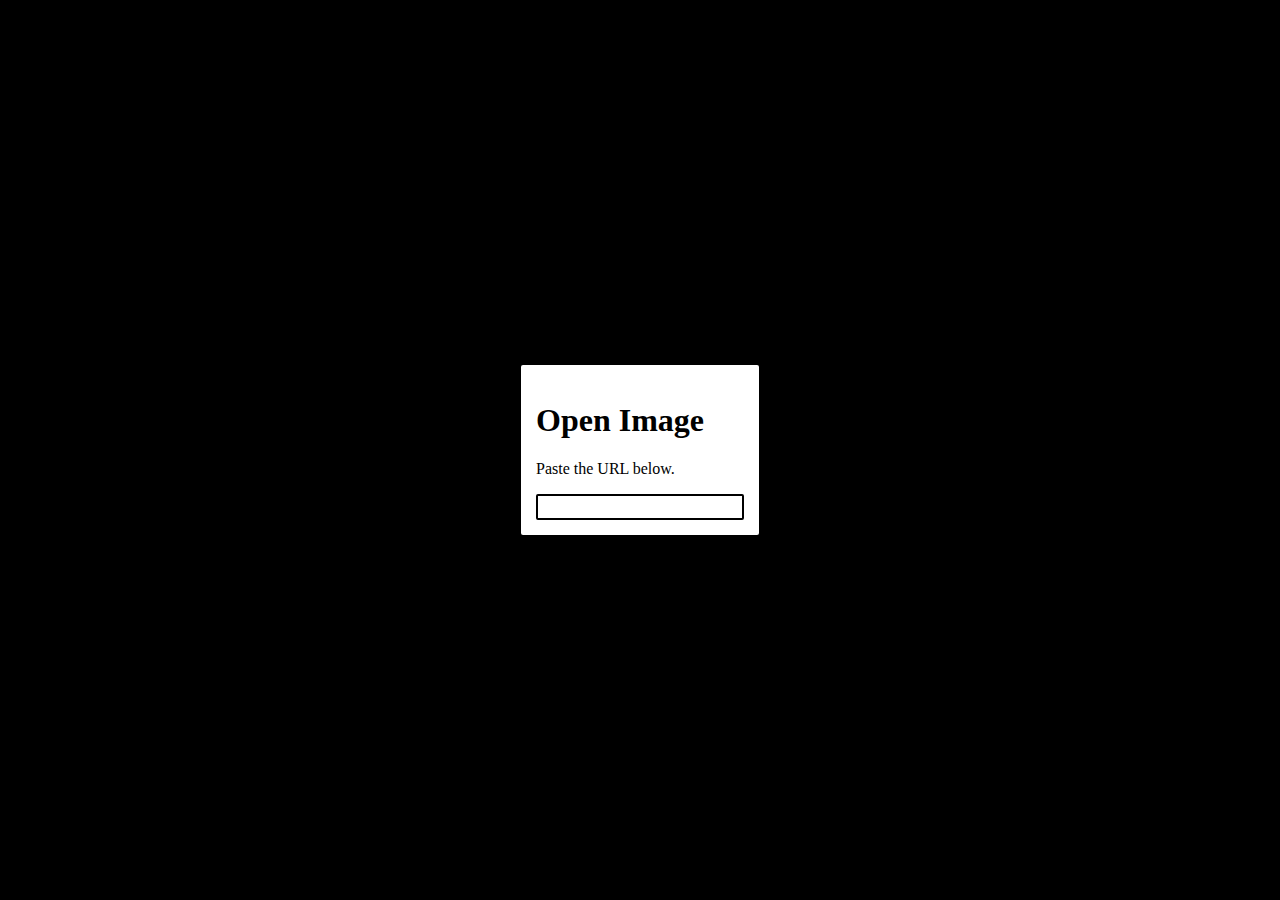
==== index.html @ 5f5053d4 "User Interface Creation" ====
<!DOCTYPE html>
<html>

<head>
    <title>Scratch Assets Image Viewer</title>
    <script defer src="script.js"></script>
    <link rel="stylesheet" href="style.css">
</head>

<body>
    <div class="open-image">
        <h1>Open Image</h1>
        <p>Paste the URL below.</p>
        <input type="url" id="url">
    </div>
</body>

</html>
---- style.css ----
body {
    background-color: black;
    color: white;
    display: flex;
    justify-content: center;
    align-items: center;
    margin: 0;
    height: 100vh;
}

input {
    all: inherit;
    border: white 2px solid;
    padding: 2px;
}

img#main-image {
    background-color: white;
    max-width: 100%;
    height: auto;
    margin: 0;
    min-width: 100px;
}

div.open-image {
    background-color: white;
    color: black;
    padding: 15px;
    border-radius: 2px;
}

div.open-image > input {
    border-color: black;
}
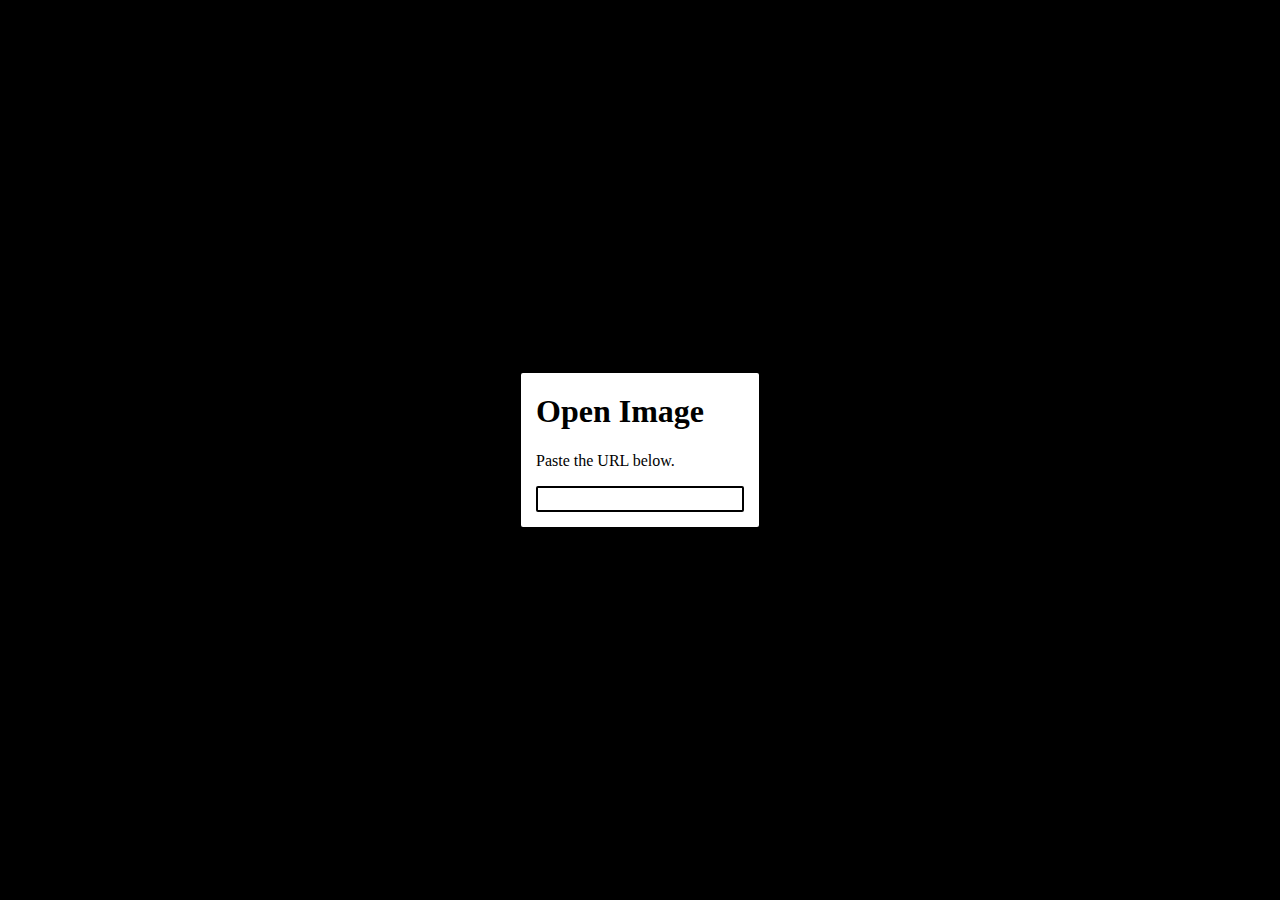
==== commit 6317f04e: "some more changes" ====
--- a/index.html
+++ b/index.html
@@ -3,16 +3,16 @@
 
 <head>
     <title>Scratch Assets Image Viewer</title>
-    <script defer src="script.js"></script>
-    <link rel="stylesheet" href="style.css">
+    <link rel="stylesheet" href="/css/ui.css">
+    <noscript>
+        <div class="error-message" style="display:flex">
+            <p><b>JavaScript is disabled.</b> This service uses JavaScript inorder to function.</p>
+        </div>
+    </noscript>
 </head>
 
 <body>
-    <div class="open-image">
-        <h1>Open Image</h1>
-        <p>Paste the URL below.</p>
-        <input type="url" id="url">
-    </div>
+    <script differ src="/js/landing.js"></script>
 </body>
 
 </html>--- a/css/ui.css
+++ b/css/ui.css
@@ -0,0 +1,60 @@
+body {
+    background-color: black;
+    color: white;
+    display: flex;
+    justify-content: center;
+    align-items: center;
+    margin: 0;
+    height: 100vh;
+}
+
+input {
+    all: inherit;
+    border: white 2px solid;
+    padding: 2px;
+}
+
+img#main-image {
+    background-color: white;
+    max-width: 100%;
+    height: auto;
+    margin: 0;
+    min-width: 100px;
+}
+
+div.open-image {
+    background-color: white;
+    color: black;
+    padding: 15px;
+    border-radius: 2px;
+}
+
+div.open-image > input {
+    border-color: black;
+}
+
+h1 {
+    margin-top: 5px;
+}
+
+div.error-message {
+    background-color: #fee;
+    color: black;
+    display: none;
+    border: 1px solid #100;
+    justify-content: center;
+    align-items: center;
+    position: fixed;
+    width: 500px;
+    height: 100px;
+    top: 50%;
+    left: 50%;
+    margin-top: -50px;
+    margin-left: -250px;
+    border-radius: 2px;
+}
+
+lable.URL {
+    margin: 1em 0;
+    display: block;
+}